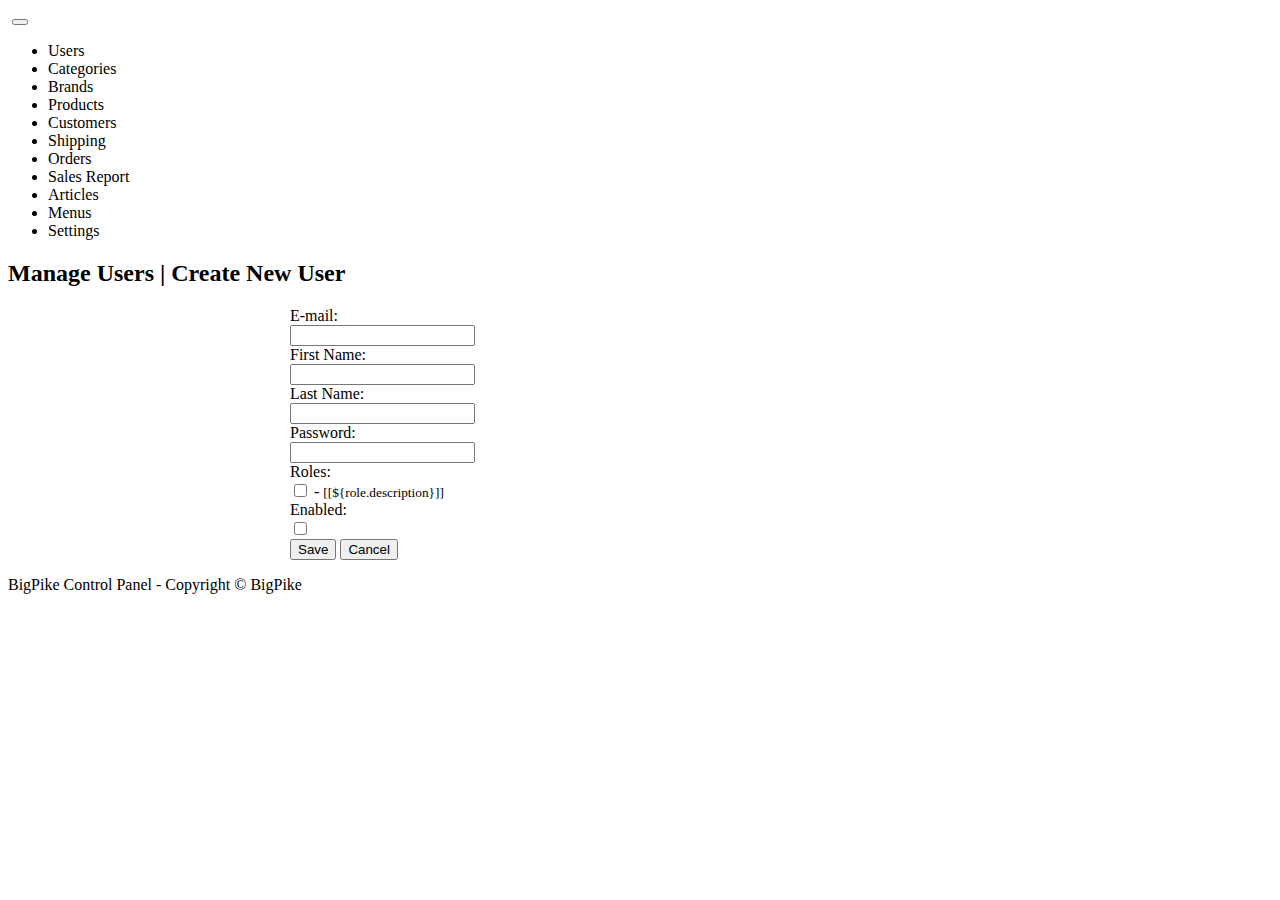
==== src/main/resources/templates/user_form.html @ 1bbb4e64 "Added new user function." ====
<!DOCTYPE html>
<html lang="en" xmlns:th="http://thymeleaf.org">
<head>
    <meta charset="UTF-8">
    <meta name="viewport" content="width=device-width,initial-scale=1.0, minimum-scale=1.0">
    <title>Create New User</title>
    <link rel="stylesheet" type="text/css" th:href="@{/webjars/bootstrap/css/bootstrap.min.css}">
    <script type="text/javascript" th:src="@{/webjars/jquery/jquery.min.js}"></script>
    <script type="text/javascript" th:src="@{/webjars/bootstrap/js/bootstrap.min.js}"></script>
</head>
<body>
<div class="container-fluid">
    <div>
        <nav class="navbar navbar-expand-lg bg-dark navbar-dark">
            <a class="navbar-brand" th:href="@{/}">
                <img th:src="@{/images/BigPikeLogoSmall.png}" />
            </a>
            <button class="navbar-toggler" type="button" data-toggle="collapse" data-target="#topNavbar">
                <span class="navbar-toggler-icon"></span>
            </button>
            <div class="collapse navbar-collapse" id="topNavbar">
                <ul class="navbar-nav">
                    <li class="nav-item">
                        <a class="nav-link" th:href="@{/users}"> Users</a>
                    </li>
                    <li class="nav-item">
                        <a class="nav-link" th:href="@{/categories}"> Categories</a>
                    </li>
                    <li class="nav-item">
                        <a class="nav-link" th:href="@{/brands}"> Brands</a>
                    </li>
                    <li class="nav-item">
                        <a class="nav-link" th:href="@{/products}"> Products</a>
                    </li>
                    <li class="nav-item">
                        <a class="nav-link" th:href="@{/customers}"> Customers</a>
                    </li>
                    <li class="nav-item">
                        <a class="nav-link" th:href="@{/shipping}"> Shipping</a>
                    </li>
                    <li class="nav-item">
                        <a class="nav-link" th:href="@{/orders}"> Orders</a>
                    </li>
                    <li class="nav-item">
                        <a class="nav-link" th:href="@{/report}"> Sales Report</a>
                    </li>
                    <li class="nav-item">
                        <a class="nav-link" th:href="@{/articles}"> Articles</a>
                    </li>
                    <li class="nav-item">
                        <a class="nav-link" th:href="@{/menus}"> Menus</a>
                    </li>
                    <li class="nav-item">
                        <a class="nav-link" th:href="@{/settings}"> Settings</a>
                    </li>

                </ul>
            </div>
        </nav>
    </div>
    <div>
        <h2>Manage Users | Create New User</h2>
    </div>

    <form th:action="@{/users/save}" method="post" style="max-width: 700px; margin: 0 auto"
    th:object="${user}">
    <div class="border border-secondary rounded p-3">
        <div class="form-group row">
            <label class="col-sm-4 col-form-label"> E-mail:</label>
            <div class="col-sm-8">
                <input type="email" class="form-control" th:field="*{email}" required minlength="8" maxlength="128"/>
            </div>
        </div>

        <div class="form-group row">
            <label class="col-sm-4 col-form-label"> First Name:</label>
            <div class="col-sm-8">
                <input type="text" class="form-control" th:field="*{firstName}" required minlength="2" maxlength="45"/>
            </div>
        </div>

        <div class="form-group row">
            <label class="col-sm-4 col-form-label"> Last Name:</label>
            <div class="col-sm-8">
                <input type="text" class="form-control" th:field="*{lastName}" required minlength="2" maxlength="45"/>
            </div>
        </div>

        <div class="form-group row">
            <label class="col-sm-4 col-form-label"> Password:</label>
            <div class="col-sm-8">
                <input type="password" class="form-control" th:field="*{password}" required minlength="8" maxlength="20"/>
            </div>
        </div>

        <div class="form-group row">
            <label class="col-sm-4 col-form-label"> Roles:</label>
            <div class="col-sm-8">
                <th:block th:each="role : ${listRoles}">
                    <input type="checkbox" th:field="*{roles}"
                        th:text="${role.name}"
                        th:value="${role.id}"
                           class="m-2"
                    />
                    - <small>[[${role.description}]]</small>
                    <br/>
                </th:block>
            </div>
        </div>

        <div class="form-group row">
            <label class="col-sm-4 col-form-label"> Enabled:</label>
            <div class="col-sm-8">
                <input type="checkbox" th:field="*{enabled}"/>
            </div>
        </div>

        <div class="text-center">
            <input type="submit" value="Save" class="btn-primary m-3" />
            <input type="button" value="Cancel" class="btn-secondary"/>
        </div>
    </div>
    </form>
    <div class="text-center">
        <p>BigPike Control Panel - Copyright &copy; BigPike</p>
    </div>
</div>
</body>
</html>
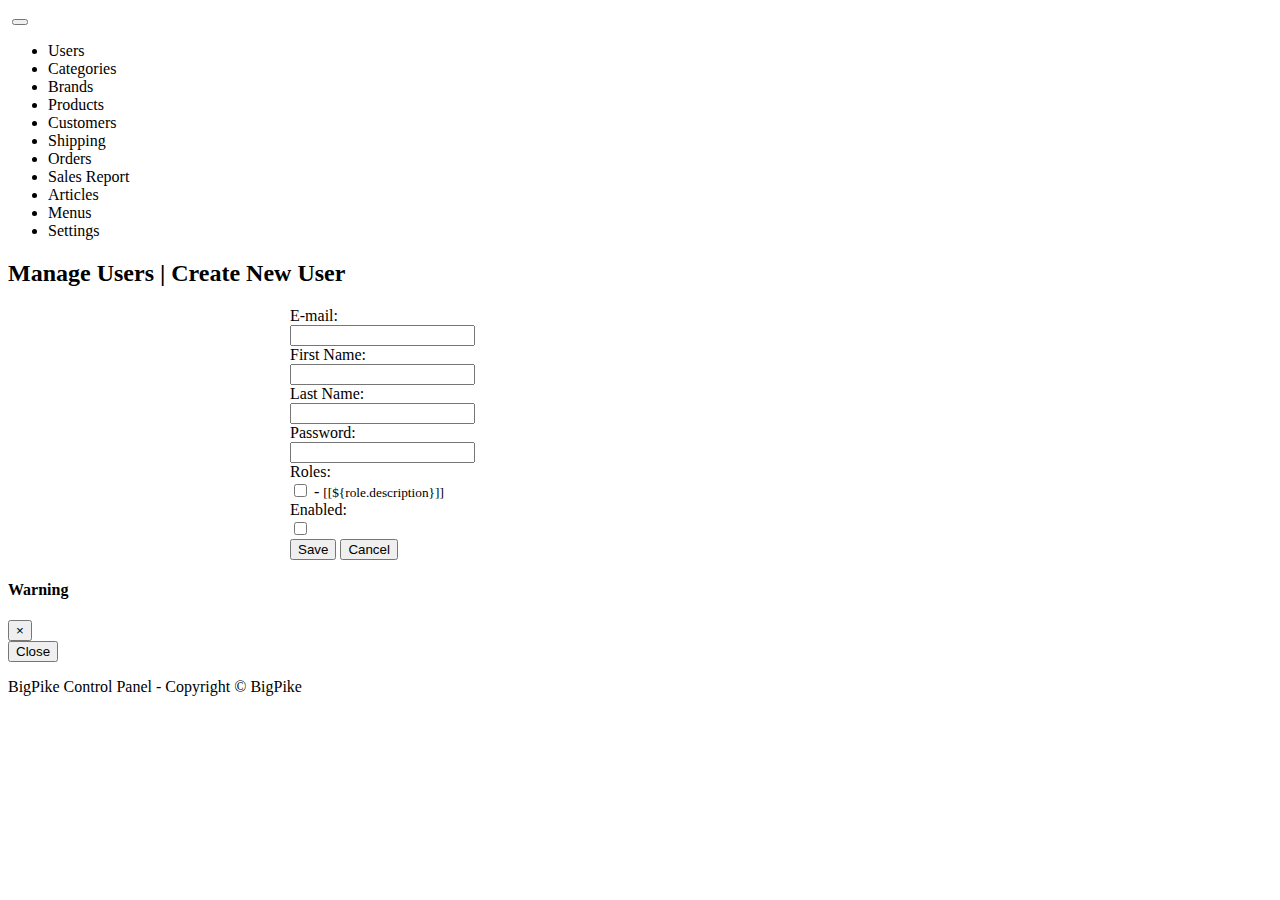
==== commit 2e9ca8b6: "Added checking email unique." ====
--- a/src/main/resources/templates/user_form.html
+++ b/src/main/resources/templates/user_form.html
@@ -63,7 +63,7 @@
     </div>
 
     <form th:action="@{/users/save}" method="post" style="max-width: 700px; margin: 0 auto"
-    th:object="${user}">
+    th:object="${user}" onsubmit="return checkEmailUnique(this);">
     <div class="border border-secondary rounded p-3">
         <div class="form-group row">
             <label class="col-sm-4 col-form-label"> E-mail:</label>
@@ -117,13 +117,50 @@
 
         <div class="text-center">
             <input type="submit" value="Save" class="btn-primary m-3" />
-            <input type="button" value="Cancel" class="btn-secondary"/>
+            <input type="button" value="Cancel" class="btn-secondary" id="buttonCancel"/>
         </div>
     </div>
     </form>
+
+    <div class="modal fade text-center" id="modalDialog">
+        <div class="modal-dialog">
+            <div class="modal-content">
+                <div class="modal-header">
+                    <h4 class="modal-title" id="modalTitle"> Warning</h4>
+                    <button type="button" class="close" data-dismiss="modal">&times;</button>
+                </div>
+                <div class="modal-body">
+                    <span id="modalBody"></span>
+                </div>
+                <div class="modal-footer">
+                    <button type="button" class="btn btn-danger" data-dismiss="modal">Close</button>
+                </div>
+            </div>
+        </div>
+
+    </div>
+
     <div class="text-center">
         <p>BigPike Control Panel - Copyright &copy; BigPike</p>
     </div>
 </div>
+<script type="text/javascript">
+    $(document).ready(function(){
+        $("#buttonCancel").on("click", function(){
+            window.location = "[[@{/users}]]";
+        });
+    });
+
+    function checkEmailUnique(form) {
+    alert('check email unique');
+    return false;
+    }
+
+    function showModalDialog(title, message) {
+    $("#modalTitle").text(title);
+    $("#modalBody").text(message);
+    $("#modalDialog").modal();
+    }
+</script>
 </body>
 </html>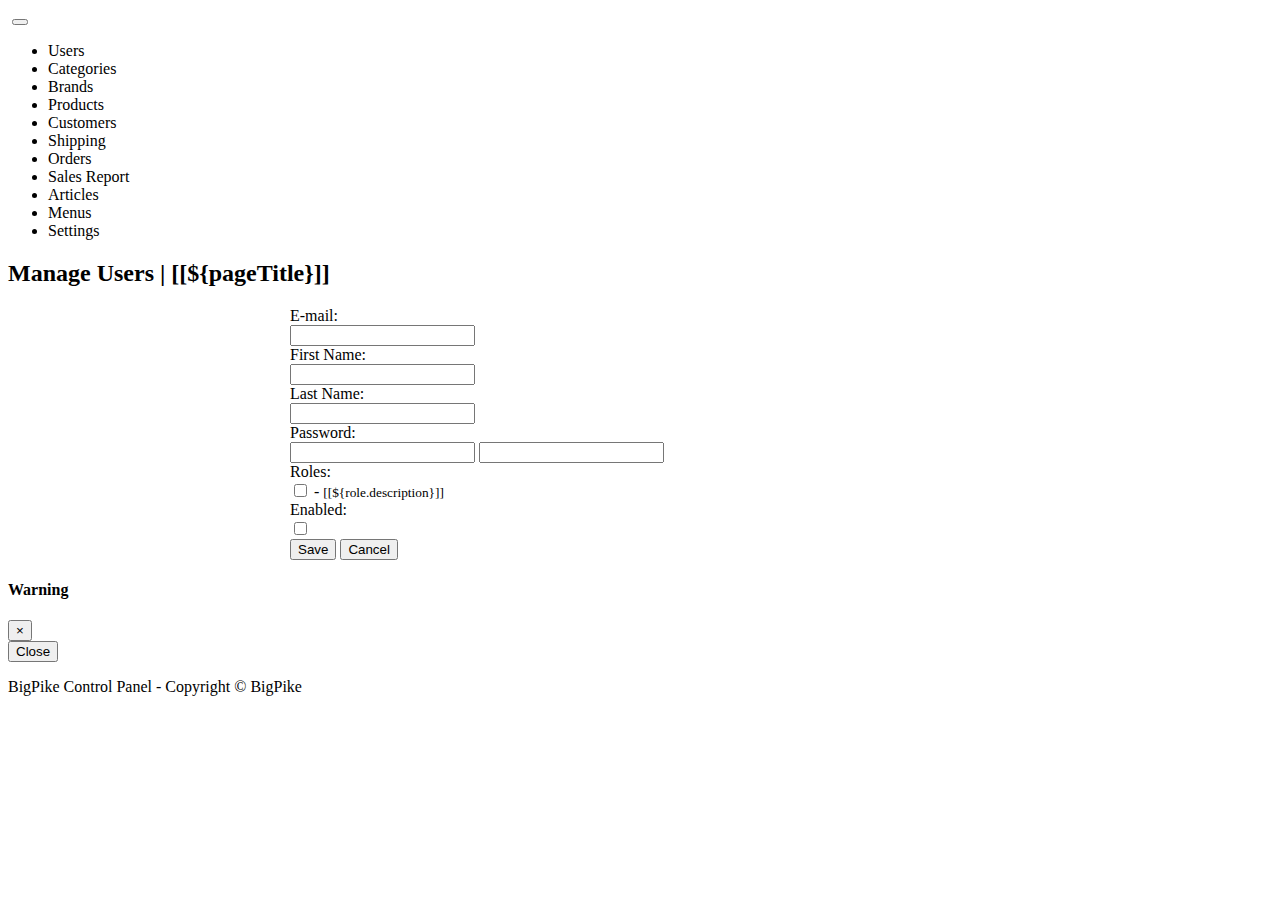
==== commit 3feb43a1: "Updated: User functions" ====
--- a/src/main/resources/templates/user_form.html
+++ b/src/main/resources/templates/user_form.html
@@ -3,7 +3,7 @@
 <head>
     <meta charset="UTF-8">
     <meta name="viewport" content="width=device-width,initial-scale=1.0, minimum-scale=1.0">
-    <title>Create New User</title>
+    <title>[[${pageTitle}]]</title>
     <link rel="stylesheet" type="text/css" th:href="@{/webjars/bootstrap/css/bootstrap.min.css}">
     <script type="text/javascript" th:src="@{/webjars/jquery/jquery.min.js}"></script>
     <script type="text/javascript" th:src="@{/webjars/bootstrap/js/bootstrap.min.js}"></script>
@@ -59,11 +59,12 @@
         </nav>
     </div>
     <div>
-        <h2>Manage Users | Create New User</h2>
+        <h2>Manage Users | [[${pageTitle}]]</h2>
     </div>
 
     <form th:action="@{/users/save}" method="post" style="max-width: 700px; margin: 0 auto"
     th:object="${user}" onsubmit="return checkEmailUnique(this);">
+        <input type="hidden" th:field="*{id}" />
     <div class="border border-secondary rounded p-3">
         <div class="form-group row">
             <label class="col-sm-4 col-form-label"> E-mail:</label>
@@ -89,7 +90,10 @@
         <div class="form-group row">
             <label class="col-sm-4 col-form-label"> Password:</label>
             <div class="col-sm-8">
-                <input type="password" class="form-control" th:field="*{password}" required minlength="8" maxlength="20"/>
+                <input th:if="${user.id == null}" type="password" class="form-control"
+                       th:field="*{password}" required minlength="8" maxlength="20"/>
+                <input th:if="${user.id != null}" type="password" class="form-control"
+                       th:field="*{password}" minlength="8" maxlength="20"/>
             </div>
         </div>
 
@@ -151,16 +155,39 @@
         });
     });
 
-    function checkEmailUnique(form) {
-    alert('check email unique');
-    return false;
-    }
+function checkEmailUnique(form){
+    url = "[[@{users/check_email}]]";
+    userEmail = $("#email").val();
+    userId = $("#id").val();
+    csrfValue = $("input[name='_csrf']").val();
 
-    function showModalDialog(title, message) {
-    $("#modalTitle").text(title);
-    $("#modalBody").text(message);
-    $("#modalDialog").modal();
-    }
+    params = {id: userID, email: userEmail, _csrf: csrfValue};
+
+    $.post(url, params, function(response){
+            if (response == "OK") {
+                form.submit();
+            } else if (response == "Duplicated"){
+                showModalDialog("Error", "Unknown response form server");
+            } else {
+                showModalDialog("Error", "Could not response from the server");
+                }
+    }).fail(function() {
+        showModalDialog("Error", Could not connect to the server");
+        });
+        return false;
+
+
 </script>
 </body>
-</html>+</html>
+
+<!--function checkEmailUnique(form) {-->
+<!--alert('check email unique');-->
+<!--return false;-->
+<!--}-->
+
+<!--function showModalDialog(title, message) {-->
+<!--$("#modalTitle").text(title);-->
+<!--$("#modalBody").text(message);-->
+<!--$("#modalDialog").modal();-->
+<!--}-->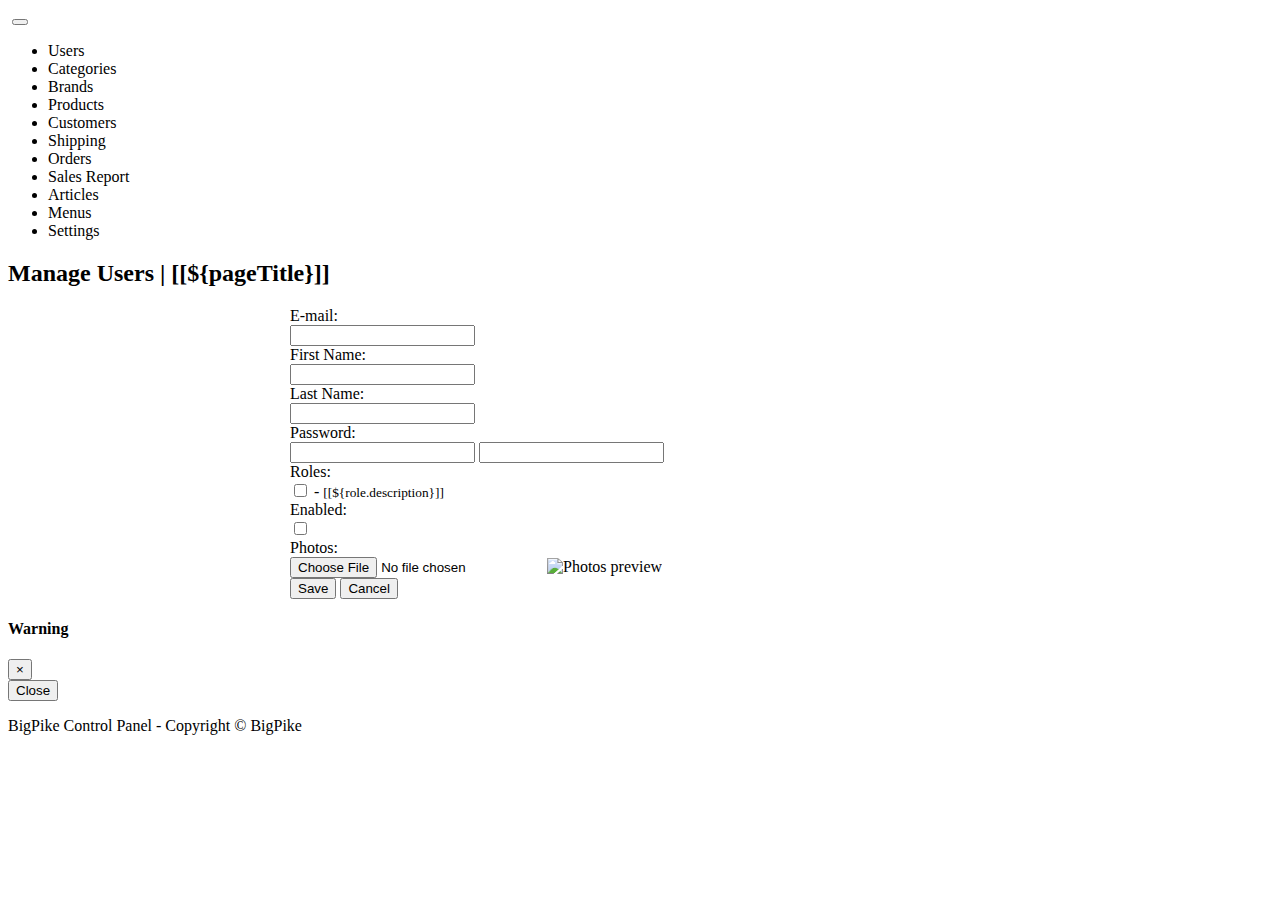
==== commit 74130382: "Added: Upload user photo in progress." ====
--- a/src/main/resources/templates/user_form.html
+++ b/src/main/resources/templates/user_form.html
@@ -4,9 +4,9 @@
     <meta charset="UTF-8">
     <meta name="viewport" content="width=device-width,initial-scale=1.0, minimum-scale=1.0">
     <title>[[${pageTitle}]]</title>
-    <link rel="stylesheet" type="text/css" th:href="@{/webjars/bootstrap/css/bootstrap.min.css}">
-    <script type="text/javascript" th:src="@{/webjars/jquery/jquery.min.js}"></script>
-    <script type="text/javascript" th:src="@{/webjars/bootstrap/js/bootstrap.min.js}"></script>
+    <link rel="stylesheet" type="text/css" th:href="@{/webjars/bootstrap/css/bootstrap.min.css}" />
+    <script type="text/javascript" th:src="@{/webjars/jquery/jquery.min.js}" ></script>
+    <script type="text/javascript" th:src="@{/webjars/bootstrap/js/bootstrap.min.js}" ></script>
 </head>
 <body>
 <div class="container-fluid">
@@ -119,6 +119,16 @@
             </div>
         </div>
 
+        <div class="form-group row">
+            <label class="col-sm-4 col-form-label"> Photos:</label>
+            <div class="col-sm-8">
+                <input type="file" id="fileImage" accept="image/png, image/jpeg"
+                class="mb-2"/>
+                <img id="thumbnail" alt="Photos preview" th:src="@{/images/blank.png}"
+                class="img-fluid" />
+            </div>
+        </div>
+
         <div class="text-center">
             <input type="submit" value="Save" class="btn-primary m-3" />
             <input type="button" value="Cancel" class="btn-secondary" id="buttonCancel"/>
@@ -141,7 +151,6 @@
                 </div>
             </div>
         </div>
-
     </div>
 
     <div class="text-center">
@@ -153,41 +162,51 @@
         $("#buttonCancel").on("click", function(){
             window.location = "[[@{/users}]]";
         });
+    $("#fileImage").change(function() {
+        fileSize = this.files[0].size;
+        alert("File size: " + fileSize);
+        if(fileSize > 1048576) {
+            this.setCustomValidity("Image size is to big, maximum 1MB!")
+            this.reportValidity();
+        } else {
+        this.setCustomValidity("");
+        showImageThumbnail(this);
+        }
+        });
     });
-
-function checkEmailUnique(form){
-    url = "[[@{users/check_email}]]";
-    userEmail = $("#email").val();
-    userId = $("#id").val();
-    csrfValue = $("input[name='_csrf']").val();
-
-    params = {id: userID, email: userEmail, _csrf: csrfValue};
-
-    $.post(url, params, function(response){
-            if (response == "OK") {
-                form.submit();
-            } else if (response == "Duplicated"){
-                showModalDialog("Error", "Unknown response form server");
-            } else {
-                showModalDialog("Error", "Could not response from the server");
-                }
-    }).fail(function() {
-        showModalDialog("Error", Could not connect to the server");
-        });
-        return false;
-
+function showImageThumbnail(fileInput) {
+		var file = fileInput.files[0];
+		var reader = new FileReader();
+		reader.onload = function(e) {
+			$("#thumbnail").attr("src", e.target.result);
+		};
+
+		reader.readAsDataURL(file);
+	};
+
+function checkEmailUnique(form) {
+		url = "[[@{/users/check_email}]]";
+		userEmail = $("#email").val();
+		userId = $("#id").val();
+		csrfValue = $("input[name='_csrf']").val();
+
+		params = {id: userId, email: userEmail, _csrf: csrfValue};
+
+		$.post(url, params, function(response) {
+			if (response == "OK") {
+				form.submit();
+			} else if (response == "Duplicated") {
+				showModalDialog("Warning", "There is another user having the email " + userEmail);
+			} else {
+				showModalDialog("Error", "Unknown response from server");
+			}
+		}).fail(function() {
+			showModalDialog("Error", "Could not connect to the server");
+		});
+
+		return false;
+	}
 
 </script>
 </body>
 </html>
-
-<!--function checkEmailUnique(form) {-->
-<!--alert('check email unique');-->
-<!--return false;-->
-<!--}-->
-
-<!--function showModalDialog(title, message) {-->
-<!--$("#modalTitle").text(title);-->
-<!--$("#modalBody").text(message);-->
-<!--$("#modalDialog").modal();-->
-<!--}-->